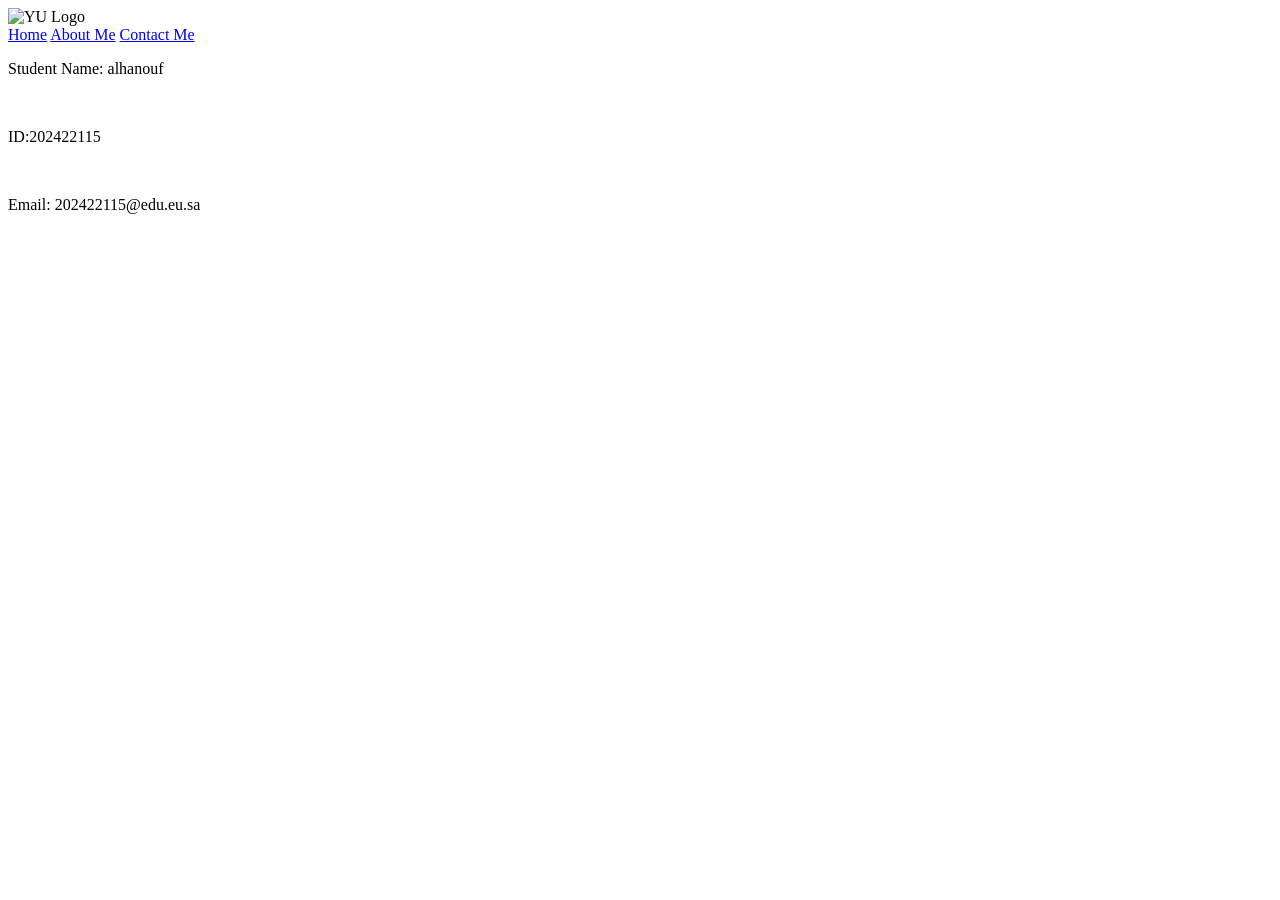
==== Index.html @ 621f1a12 "Add files via upload" ====
<!DOCTYPE html>
<html lang="en">
<head>
    <link rel="stylesheet" href="StyleSheet.css">
    <meta charset="UTF-8">
    <meta name="viewport" content="width=device-width, initial-scale=1.0">
    <title>Document</title>
</head>
<body>
    <div class="header">
    <img src="../Pictures/Screenshot (1).png" alt="YU Logo"/>
    </div>

<div class="nav_menu">
 <a href="Index.html" class="active">Home</a>
  <a href="About_Me (1).html">About Me</a>
  <a href="contact_me.html">Contact Me</a>
</div>

 <div class="footer">
<p>Student Name: alhanouf</p>
<br>
<p>ID:202422115</p>
<br>
<p>Email: 202422115@edu.eu.sa</p>   
</body>
</html>
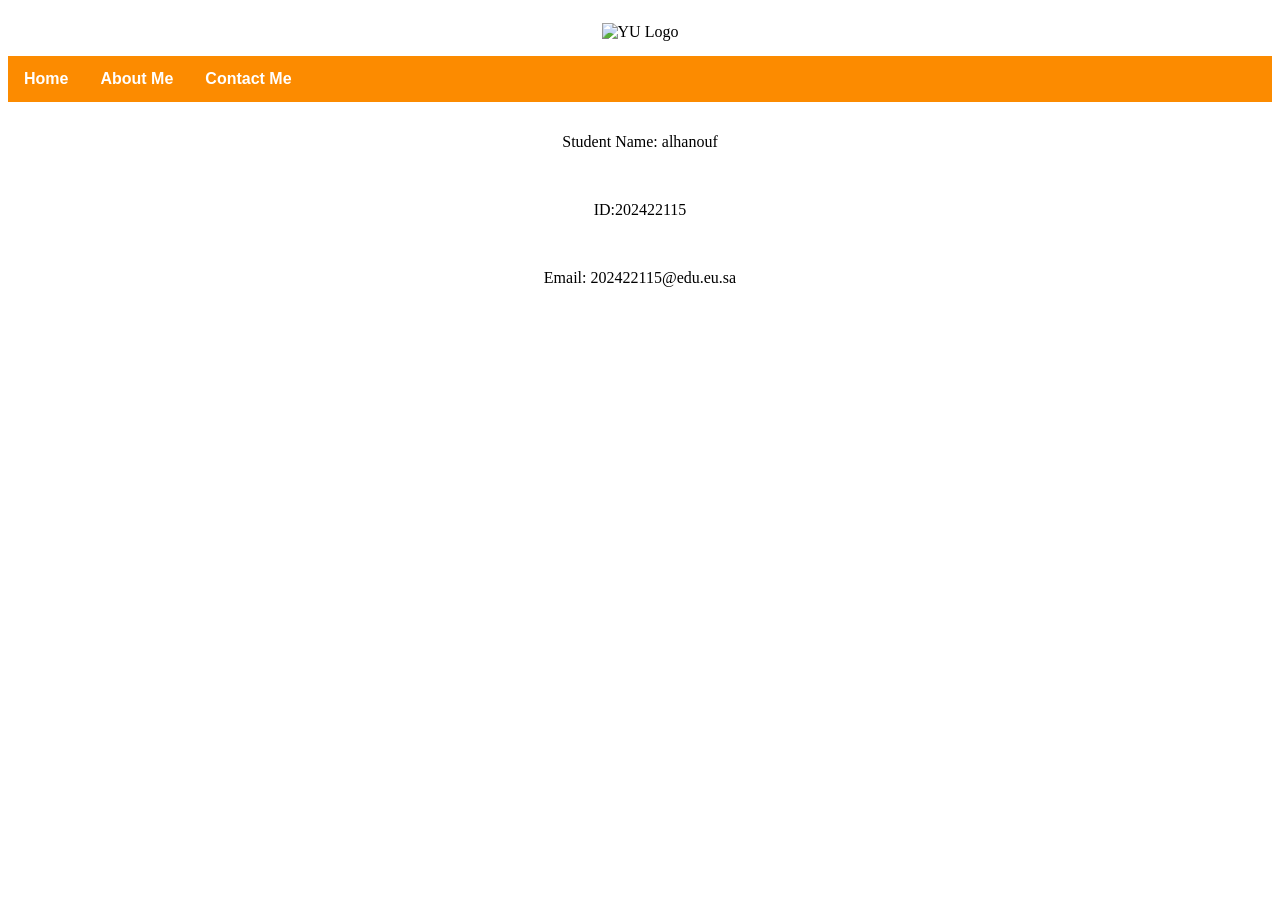
==== commit 816b2d63: "Update Index.html" ====
--- a/Index.html
+++ b/Index.html
@@ -1,7 +1,7 @@
 <!DOCTYPE html>
 <html lang="en">
 <head>
-    <link rel="stylesheet" href="StyleSheet.css">
+    <link rel="stylesheet" href="StyleSheet (1).css">
     <meta charset="UTF-8">
     <meta name="viewport" content="width=device-width, initial-scale=1.0">
     <title>Document</title>
--- a/StyleSheet (1).css
+++ b/StyleSheet (1).css
@@ -0,0 +1,30 @@
+.header {
+ background-color:white;
+ padding: 15px;
+ text-align:center;
+ }
+ /* CSS property for navigation menu */
+ .nav_menu {
+ overflow: hidden;
+ background-color:rgb(252, 139, 0) ;
+ }
+ .nav_menu a {
+ float: left;
+ font-family: Arial, Helvetica, sans-serif;
+ display: block;
+ color:white;
+ font-weight: bold;
+ text-align: center;
+ padding: 14px 16px;
+ text-decoration: none;
+ }
+ .nav_menu a:hover {
+ background-color: wheat;
+ color: orange;
+ }
+ .footer{
+ 
+ background-color:white;
+ padding: 15px;
+ text-align:center;
+ }
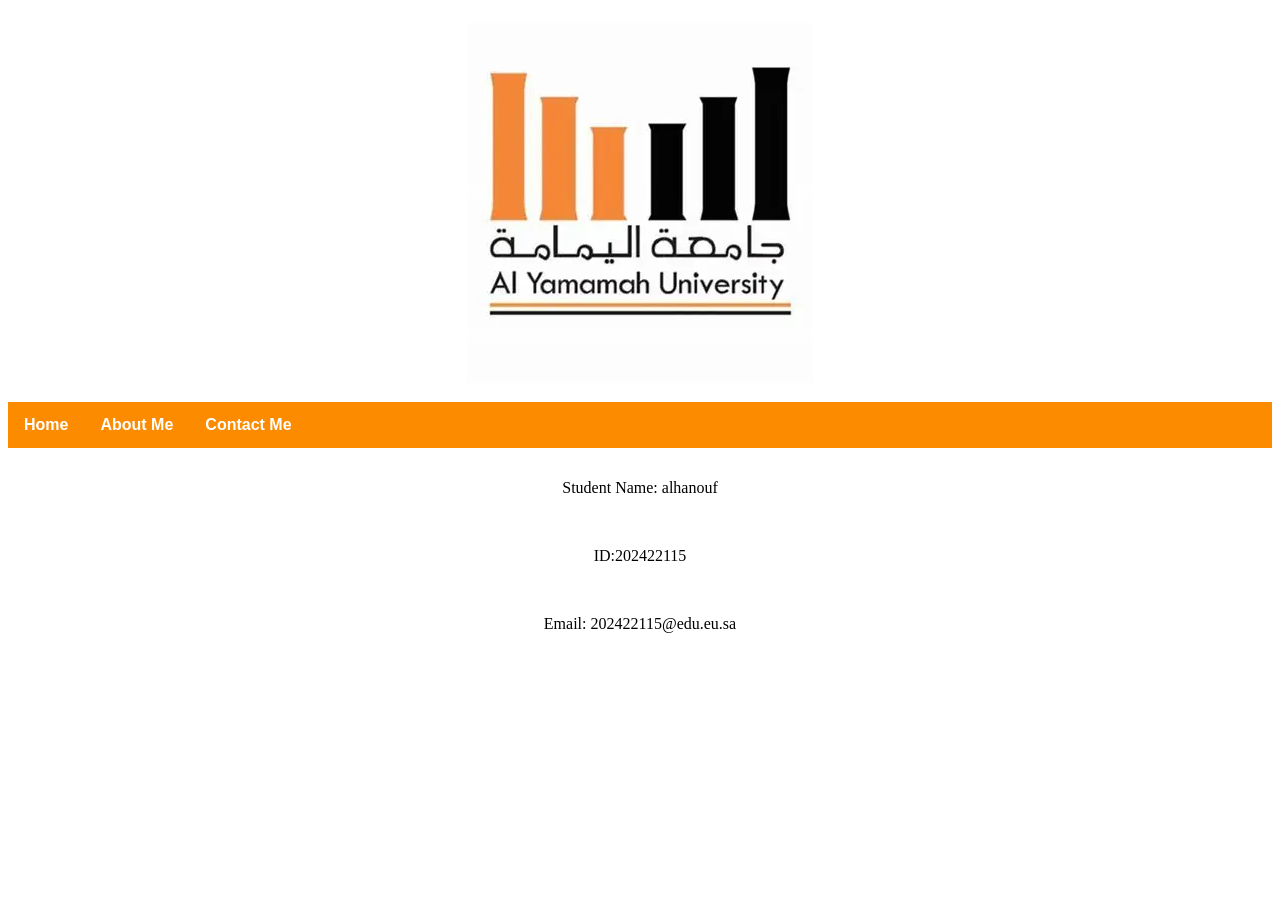
==== commit 41245a23: "Update Index.html" ====
--- a/Index.html
+++ b/Index.html
@@ -8,7 +8,7 @@
 </head>
 <body>
     <div class="header">
-    <img src="../Pictures/Screenshot (1).png" alt="YU Logo"/>
+    <img src="yu.webp" alt="YU Logo"/>
     </div>
 
 <div class="nav_menu">
